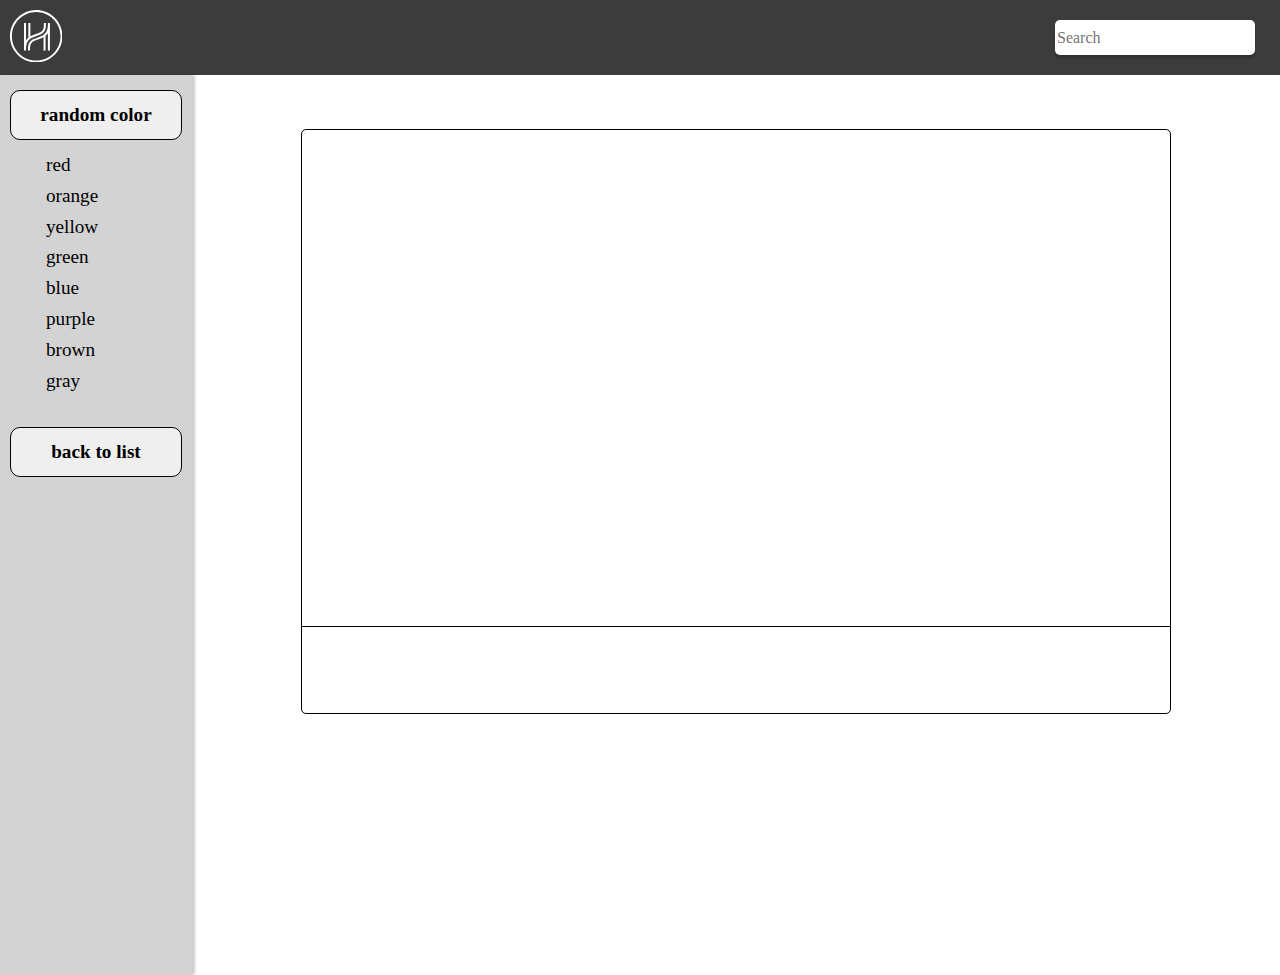
==== detail.html @ 24eb93a1 "updated" ====
<!DOCTYPE html>

<html>

<head>
    <title>List View color swatches</title>
    <link rel="stylesheet" href="https://stackpath.bootstrapcdn.com/bootstrap/4.4.1/css/bootstrap.min.css" integrity="sha384-Vkoo8x4CGsO3+Hhxv8T/Q5PaXtkKtu6ug5TOeNV6gBiFeWPGFN9MuhOf23Q9Ifjh" crossorigin="anonymous">
    <link rel="stylesheet" type="text/css" href="detailstyle.css">
    <script type="text/javascript" src="https://code.jquery.com/jquery-2.1.4.js"></script>
</head>

<body>
    <div id="topbar">
        <img src="[data-uri]%0D%0Ab249IjEuMSIgeG1sbnM9Imh0dHA6Ly93d3cudzMub3JnLzIwMDAvc3ZnIiB4bWxuczp4bGluaz0i%0D%0AaHR0cDovL3d3dy53My5vcmcvMTk5OS94bGluayI+CiAgPGcgZmlsbD0iI2ZmZiI+CiAgICAgIDxw%0D%0AYXRoIGQ9Ik0yNi4yMTYsMS44OTUgQzEyLjgwNiwxLjg5NSAxLjg5NiwxMi44MDUgMS44OTYsMjYu%0D%0AMjE1IEMxLjg5NiwzOS42MjYgMTIuODA2LDUwLjUzNiAyNi4yMTYsNTAuNTM2IEMzOS42MjYsNTAu%0D%0ANTM2IDUwLjUzNiwzOS42MjYgNTAuNTM2LDI2LjIxNSBDNTAuNTM2LDEyLjgwNSAzOS42MjYsMS44%0D%0AOTUgMjYuMjE2LDEuODk1IE0yNi4yMTYsNTIuNDMxIEMxMS43Niw1Mi40MzEgMCw0MC42NyAwLDI2%0D%0ALjIxNSBDMCwxMS43NiAxMS43NiwwIDI2LjIxNiwwIEM0MC42NzEsMCA1Mi40MzEsMTEuNzYgNTIu%0D%0ANDMxLDI2LjIxNSBDNTIuNDMxLDQwLjY3IDQwLjY3MSw1Mi40MzEgMjYuMjE2LDUyLjQzMSIgaWQ9%0D%0AIkZpbGwtMyI+PC9wYXRoPgogICAgICA8cGF0aCBkPSJNMjYuNTU4LDI2LjAwMiBDMzEuNTgsMjQu%0D%0AMzM1IDM1LjkxOCwyMi44OTUgMzUuOTE4LDE1LjA0MiBMMzUuOTE4LDE0LjYzIEwzNS45MTgsMTQu%0D%0AMTczIEwzNS45MTgsMTMgTDMzLjg4OSwxMyBMMzMuODg5LDE1LjA0MiBDMzMuODg5LDIxLjQzMSAz%0D%0AMC43MTgsMjIuNDgzIDI1LjkxOCwyNC4wNzcgQzI0LjE3MywyNC42NTYgMjIuMjA3LDI1LjMxOSAy%0D%0AMC4zOCwyNi4zNjUgTDIwLjM4LDEzIEwxOC4zNTEsMTMgTDE4LjM1MSwyNy43NzIgQzE3LjQ4MSwy%0D%0AOC41MDMgMTYuNjkzLDI5LjM4MSAxNi4wMjksMzAuNDQxIEwxNi4wMjksMTMgTDE0LDEzIEwxNCwz%0D%0AOC41NjUgTDE0LDQwLjYwNyBMMTYuMDI5LDQwLjYwNyBMMTYuMDI5LDM5LjQzNSBMMTYuMDI5LDM4%0D%0ALjU2NSBDMTYuMDI5LDI5LjQ5NyAyMS42MjIsMjcuNjQgMjYuNTU4LDI2LjAwMiIgaWQ9IkZpbGwt%0D%0ANiI+PC9wYXRoPgogICAgICA8cGF0aCBkPSJNMzcuODksMTMgTDM3Ljg5LDEzLjI2NiBMMzcuODks%0D%0AMTQuMTczIEwzNy44OSwxNC42MyBMMzcuODksMTUuMDQyIEMzNy44OSwyNC4xNSAzMi4yODUsMjYu%0D%0AMDExIDI3LjMzOCwyNy42NTIgQzIyLjMyNywyOS4zMTUgMTgsMzAuNzUxIDE4LDM4LjU2NSBMMTgs%0D%0AMzkuNDM1IEwxOCw0MC42MDcgTDIwLjAzLDQwLjYwNyBMMjAuMDMsMzguNTY1IEMyMC4wMywzMi4y%0D%0AMTYgMjMuMTkxLDMxLjE2NyAyNy45NzcsMjkuNTc4IEMyOS43MywyOC45OTYgMzEuNzA0LDI4LjMz%0D%0AMSAzMy41MzgsMjcuMjc3IEwzMy41MzgsNDAuNjA3IEwzNS41NjgsNDAuNjA3IEwzNS41NjgsMjUu%0D%0AODY3IEMzNi40MzksMjUuMTMzIDM3LjIyNywyNC4yNTIgMzcuODksMjMuMTg5IEwzNy44OSw0MC42%0D%0AMDcgTDM5LjkxOSw0MC42MDcgTDM5LjkxOSwxNS4wNDIgTDM5LjkxOSwxMy4yNjYgTDM5LjkxOSwx%0D%0AMyBMMzcuODksMTMgWiIgaWQ9IkZpbGwtOCI+PC9wYXRoPgogIDwvZz4KPC9zdmc+Cg==" id="logo">
        <input type="text" placeholder="Search" id="searchbar">
    </div>


    <div id="sidebar">
        <button id="randombutton">random color</button>

        <ul id="sidebarlist">
            <li><button id="redbutton">red</button></li>
            <li><button id="orangebutton">orange</button></li>
            <li><button id="yellowbutton">yellow</button></li>
            <li><button id="greenbutton">green</button></li>
            <li><button id="bluebutton">blue</button></li>
            <li><button id="purplebutton">purple</button></li>
            <li><button id="brownbutton">brown</button></li>
            <li><button id="graybutton">gray</button></li>
        </ul>

        <button id="backbutton"><a href="list.html">back to list</a></button>
    </div>

    <div id="list">
        <div id="swatch">
            <div id="swatchonecolor" class="swatchcolor"></div>
            <div class="swatchid">
                <h2 id="swatchoneid"></h2>
            </div>
        </div>
    </div>


    <script type="text/javascript" src="detailapp.js"></script>

</body>


</html>
---- detailstyle.css ----
@import url(https://fonts.google.com/specimen/Source+Serif+Pro);


html {
    height: 100%
}

body {
    font-family: 'Source Serif Pro';
    width: 100%;
    height: 100%;
    overflow: hidden;
}

#topbar {
    width: 100%;
    height: 75px;
    background-color: #3c3c3c;
}

#topbar #logo {
    margin: 10px 0px 5px 10px
}

#topbar #searchbar {
    float: right;
    height: 35px;
    width: 200px;
    margin: 20px 25px 20px 0px;
    border: none;
    border-radius: 5px;
    box-shadow: rgba(0,0,0,.2) 0px 2.5px 2.5px;
}

#sidebar {
    float: left;
    width: 15%;
    height: 100%;
    background-color: lightgray;
    box-shadow: rgba(0,0,0,.2) 2.5px 0px 2.5px;
    z-index: -1;
}

#sidebar #randombutton {
    width: 90%;
    height: 50px;
    margin: 15px 0px 10px 5%;
    border: 1px solid black;
    border-radius: 10px;
    font-weight: bold;
    font-size: 1.5vw;
}

#sidebar #sidebarlist {
    width: 200px;
    list-style: none;
}

#sidebarlist button {
    background: none;
    border: none;
    font-size: 1.5vw;
    font-weight: 500;
}

#sidebar #backbutton {
    width: 90%;
    height: 50px;
    margin: 15px 0px 10px 5%;
    border: 1px solid black;
    border-radius: 10px;
    font-weight: bold;
    font-size: 1.5vw;
}

#sidebar #backbutton a {
    color: black;
    text-decoration: none;
}


#list {
    float: left;
    height: 100%;
    width: 85%;
}

#swatch {
    float: left;
    margin: 5% 5% 40% 10%;
    width: 80%;
    height: 65%;
    border: 1px solid black;
    border-radius: 5px;
    background-color: white;
}

.swatchid {
    text-align: left;
    color: black;
    padding-left: 5%;
    border-top: 1px solid black;
}

.swatchid h2 {
    font-size: 2vw;
}

.swatchcolor {
    height: 85%;
    width: 100%;
    border-top-left-radius: inherit;
    border-top-right-radius: inherit;
}
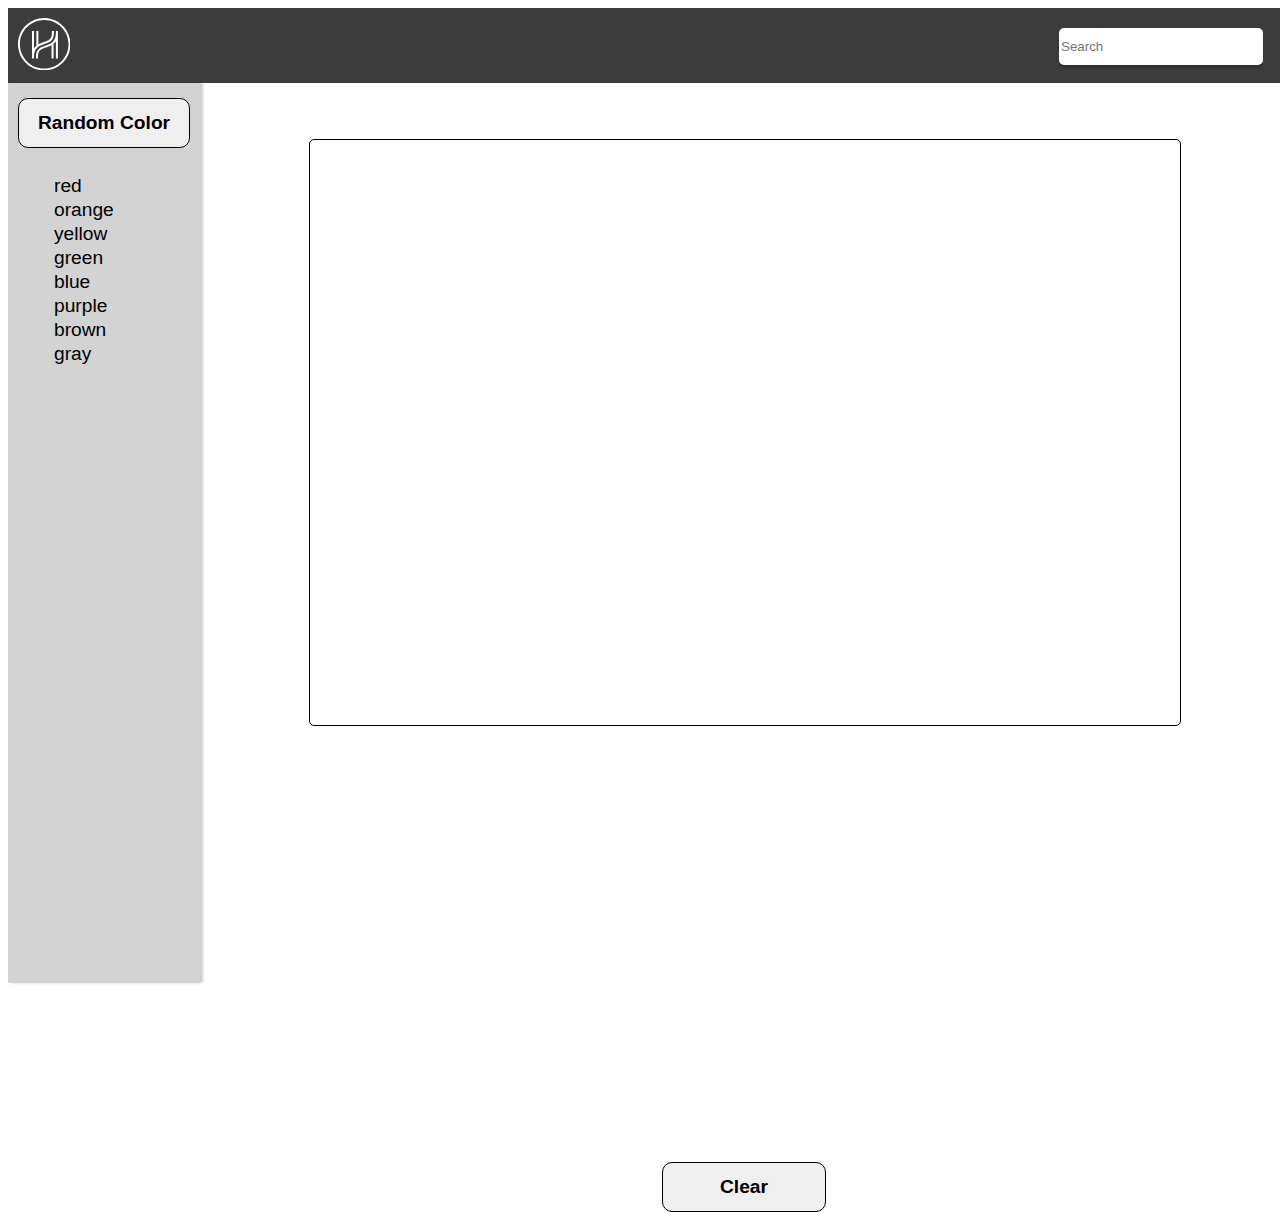
==== commit 2d3423e8: "updates" ====
--- a/detail.html
+++ b/detail.html
@@ -4,9 +4,7 @@
 
 <head>
     <title>List View color swatches</title>
-    <link rel="stylesheet" href="https://stackpath.bootstrapcdn.com/bootstrap/4.4.1/css/bootstrap.min.css" integrity="sha384-Vkoo8x4CGsO3+Hhxv8T/Q5PaXtkKtu6ug5TOeNV6gBiFeWPGFN9MuhOf23Q9Ifjh" crossorigin="anonymous">
-    <link rel="stylesheet" type="text/css" href="detailstyle.css">
-    <script type="text/javascript" src="https://code.jquery.com/jquery-2.1.4.js"></script>
+        <link rel="stylesheet" type="text/css" href="detailstyle.css">
 </head>
 
 <body>
@@ -17,7 +15,7 @@
 
 
     <div id="sidebar">
-        <button id="randombutton">random color</button>
+        <button id="randombutton">Random Color</button>
 
         <ul id="sidebarlist">
             <li><button id="redbutton">red</button></li>
@@ -29,17 +27,17 @@
             <li><button id="brownbutton">brown</button></li>
             <li><button id="graybutton">gray</button></li>
         </ul>
-
-        <button id="backbutton"><a href="list.html">back to list</a></button>
     </div>
 
     <div id="list">
         <div id="swatch">
-            <div id="swatchonecolor" class="swatchcolor"></div>
+            <div class="swatchcolor"></div>
             <div class="swatchid">
                 <h2 id="swatchoneid"></h2>
             </div>
         </div>
+
+        <button id="backbutton">Clear</button>
     </div>
 
 
--- a/detailstyle.css
+++ b/detailstyle.css
@@ -63,21 +63,6 @@
     font-weight: 500;
 }
 
-#sidebar #backbutton {
-    width: 90%;
-    height: 50px;
-    margin: 15px 0px 10px 5%;
-    border: 1px solid black;
-    border-radius: 10px;
-    font-weight: bold;
-    font-size: 1.5vw;
-}
-
-#sidebar #backbutton a {
-    color: black;
-    text-decoration: none;
-}
-
 
 #list {
     float: left;
@@ -90,20 +75,19 @@
     margin: 5% 5% 40% 10%;
     width: 80%;
     height: 65%;
-    border: 1px solid black;
     border-radius: 5px;
     background-color: white;
+    border: 1px solid black;
 }
 
 .swatchid {
     text-align: left;
     color: black;
     padding-left: 5%;
-    border-top: 1px solid black;
 }
 
-.swatchid h2 {
-    font-size: 2vw;
+#swatchoneid {
+    margin-top: 2.5%;
 }
 
 .swatchcolor {
@@ -111,4 +95,15 @@
     width: 100%;
     border-top-left-radius: inherit;
     border-top-right-radius: inherit;
+}
+
+#backbutton {
+    width: 15%;
+    height: 50px;
+    margin-left: 42.5%;
+    margin-right: 42.5%;
+    border: 1px solid black;
+    border-radius: 10px;
+    font-weight: bold;
+    font-size: 1.5vw;
 }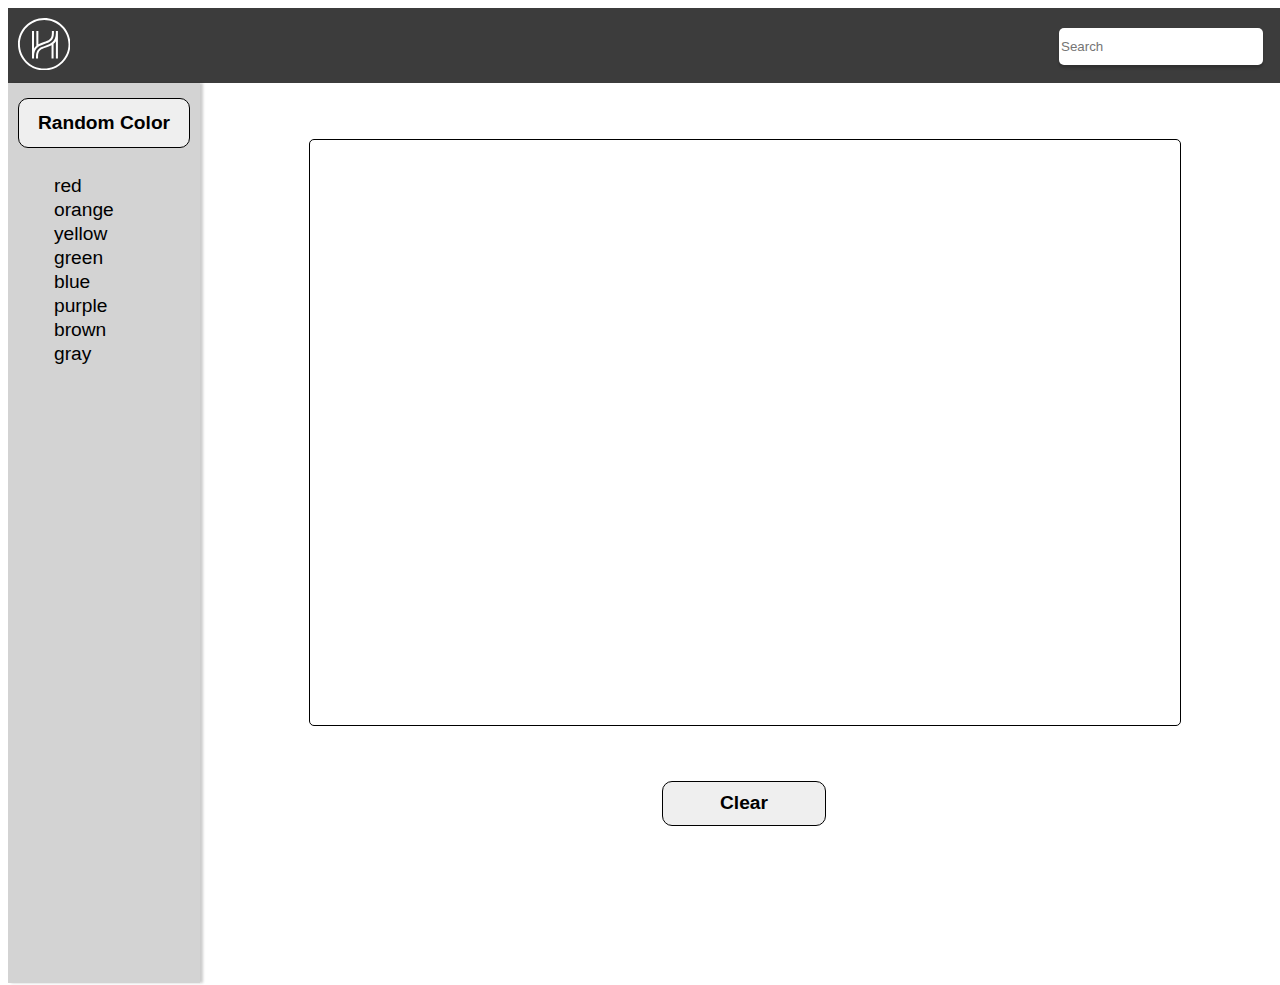
==== commit 8e1bcb09: "updates" ====
--- a/detail.html
+++ b/detail.html
@@ -40,7 +40,6 @@
         <button id="backbutton">Clear</button>
     </div>
 
-
     <script type="text/javascript" src="detailapp.js"></script>
 
 </body>
--- a/detailstyle.css
+++ b/detailstyle.css
@@ -72,7 +72,7 @@
 
 #swatch {
     float: left;
-    margin: 5% 5% 40% 10%;
+    margin: 5% 5% 5% 10%;
     width: 80%;
     height: 65%;
     border-radius: 5px;
@@ -98,8 +98,9 @@
 }
 
 #backbutton {
+    float: left;
     width: 15%;
-    height: 50px;
+    height: 5%;
     margin-left: 42.5%;
     margin-right: 42.5%;
     border: 1px solid black;
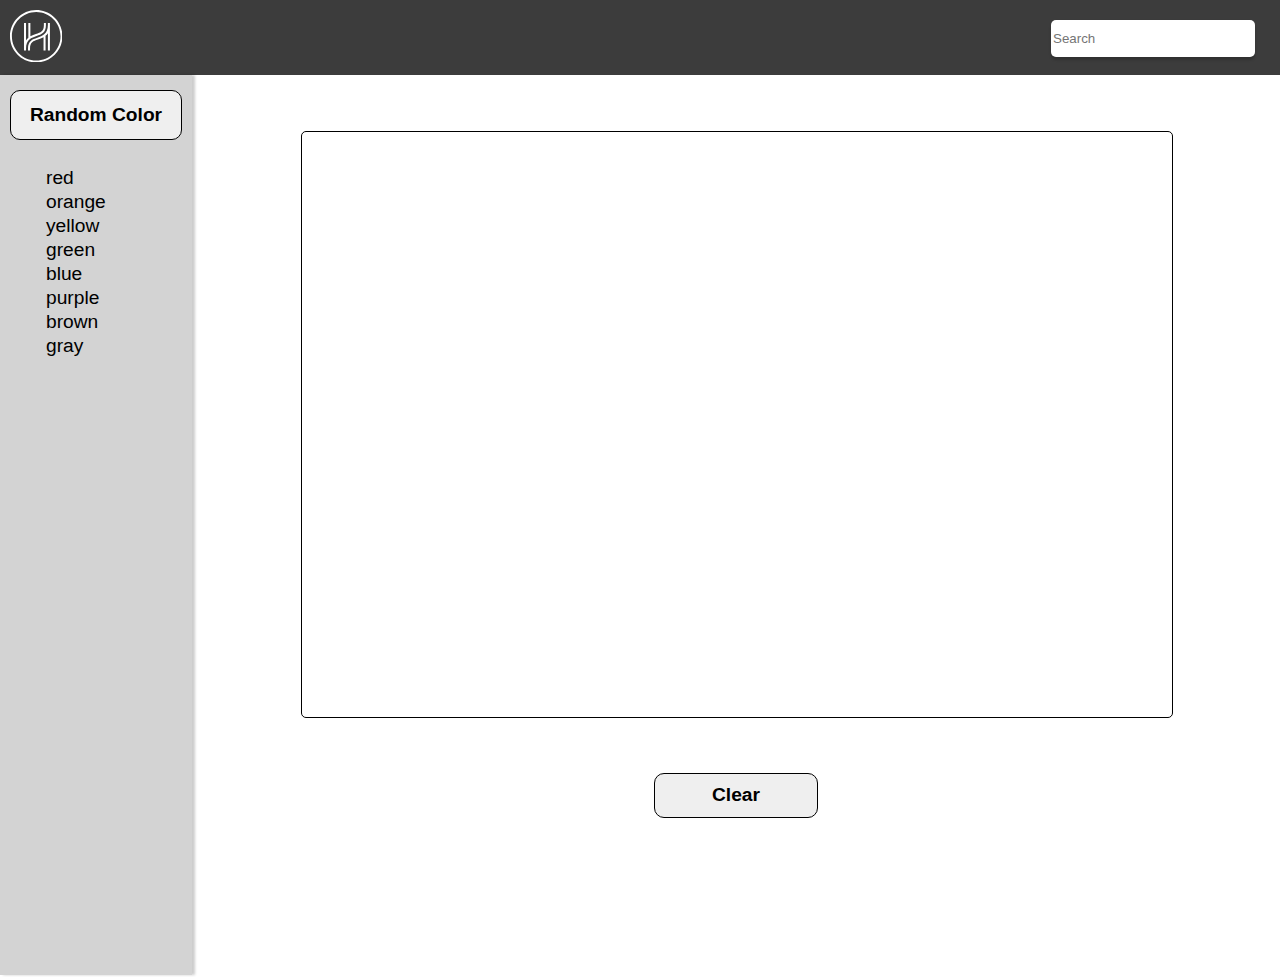
==== commit 2cf594c5: "updates" ====
--- a/detail.html
+++ b/detail.html
@@ -31,7 +31,7 @@
 
     <div id="list">
         <div id="swatch">
-            <div class="swatchcolor"></div>
+            <div id="swatchcolor"></div>
             <div class="swatchid">
                 <h2 id="swatchoneid"></h2>
             </div>
--- a/detailstyle.css
+++ b/detailstyle.css
@@ -10,6 +10,7 @@
     width: 100%;
     height: 100%;
     overflow: hidden;
+    margin: 0px;
 }
 
 #topbar {
